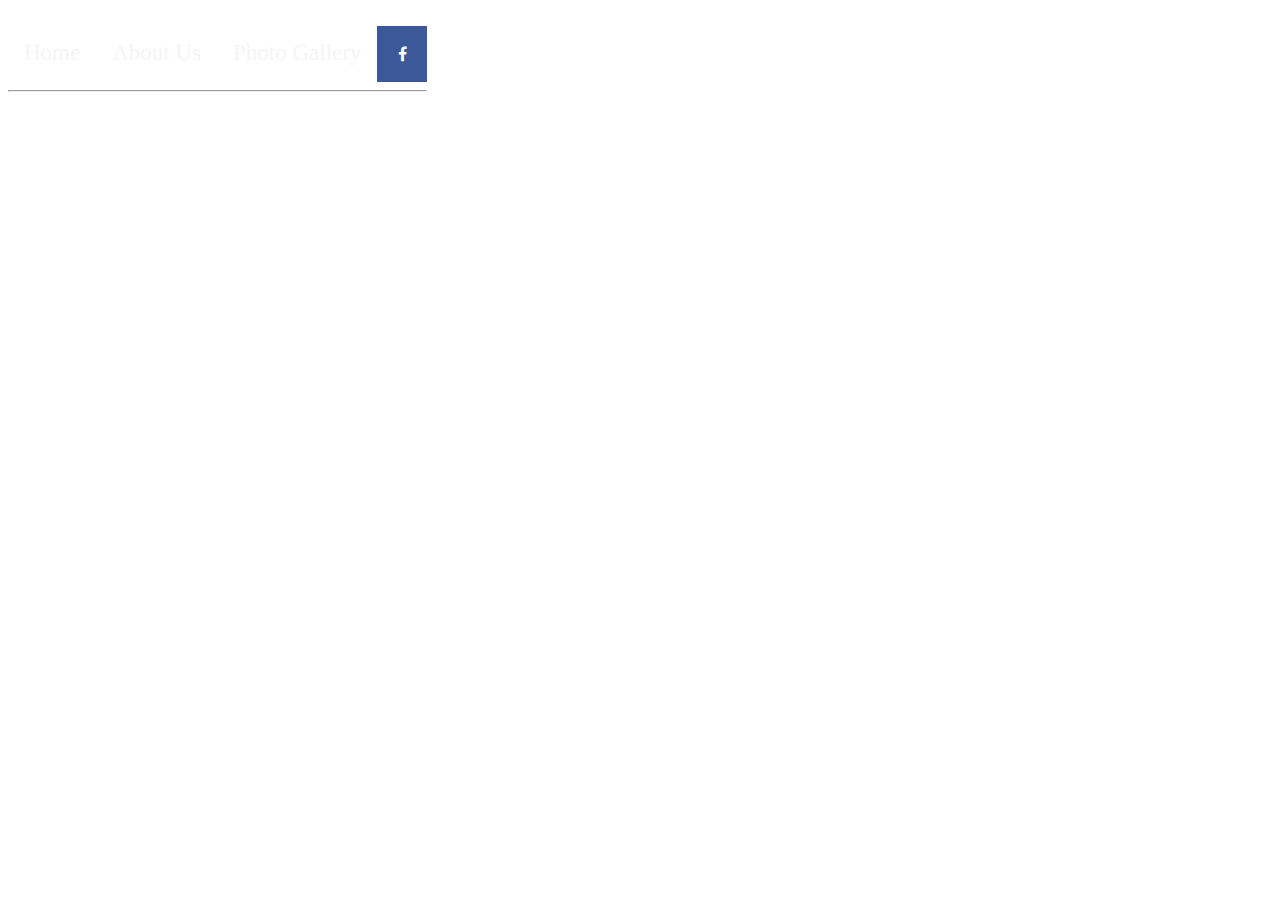
==== index.html @ 962a615c "aaa" ====
<!DOCTYPE html>
<html>
<head>
    <meta name="viewport" content="width=device-width, initial-scale=1">
    <link rel="stylesheet" href="styles.css">
   </head>
<body class="background">    <div>
        <br>
        <div class="tab centered">
            <!--  <button class="tablinks" onclick="openCity(event, 'page1')">Home</button> -->
            <button class="tablinks" onclick="openCity(event, 'page1')">Home</button>
            <button class="tablinks" onclick="openCity(event, 'click_aboutus')">About Us</button>
            <button class="tablinks" onclick="openCity(event, 'click_gallery')">Photo Gallery</button>

            <!-- social media icons -->
            <!-- Add icon library -->
            <link rel="stylesheet" href="https://cdnjs.cloudflare.com/ajax/libs/font-awesome/4.7.0/css/font-awesome.min.css">

            <a href="https://www.facebook.com/prithimayura" target="blank_" class="fa fa-facebook"></a>
            <hr>


            <div id="page1" class="tabcontent">

                <div id="page1">

                    <!-- <h2><span class="clstitle"> Discover </span> <br> <span class="clstitlemiddle">your inner</span> <span class="clstitle"> Rhythm </span> </h2>-->

                    <h2><span class="clstitle"> Discover your inner Rhythm </span> </h2>

                    <br>

                </div>
            </div>
        </div>

        <div id="click_aboutus" class="tabcontent">

            <p class="aboutUs">
                The Founder and Artistic Director of Rhythm of Mayura, Prithika Kamalesan, is a dedicated dancer residing in Kitchener, Ontario. She is presently enrolled in a dual degree program (BBA & BSc) at Wilfrid Laurier University.

                She began her Bharatanatyam training when she was eight years old in India. After relocating to Canada, she successfully completed her Teacher's Diploma at Kalaimanram Academy of Fine Arts & Yoga. Since then, she was driven to open her own studio in order to share and teach everyone this joyful skill.
            </p>

            <aside>
                <img width="100%" src="images/logo.PNG">
            </aside>

        </div>


        <div id="click_gallery" class="tabcontent">

            <!-- Header -->
            <div class="header" id="myHeader">
                <button class="btn" onclick="one()">Large</button>
                <button class="btn" onclick="two()">Pixel</button>
                <button class="btn" onclick="four()">Gallery</button>
            </div>

            <!-- Photo Grid -->
            <div class="row">
                <div class="column">
                    <img src="images/img1.jpeg" style="width:100%">
                    <img src="images/img9.jpeg" style="width:100%">
                    <img src="images/img3.jpeg" style="width:100%">


                </div>

                <div class="column">
                    <img src="images/img2.jpeg" style="width:100%">
                    <img src="images/img8.jpeg" style="width:100%">


                </div>

                <div class="column">
                    <img src="images/img4.jpeg" style="width:100%">
                    <img src="images/img5.jpeg" style="width:100%">
                    <img src="images/img7.jpeg" style="width:100%">
                </div>

                <div class="column">
                    <img src="images/img6.jpeg" style="width:100%">
                    <img src="images/img10.jpeg" style="width:100%">

                </div>

            </div>


        </div>
    </div>


    <script>
        function openCity(evt, cityName) {
            var i, tabcontent, tablinks;
            tabcontent = document.getElementsByClassName("tabcontent");
            for (i = 0; i < tabcontent.length; i++) {
                tabcontent[i].style.display = "none";
            }
            tablinks = document.getElementsByClassName("tablinks");
            for (i = 0; i < tablinks.length; i++) {
                tablinks[i].className = tablinks[i].className.replace(" active", "");
            }
            document.getElementById(cityName).style.display = "block";
            evt.currentTarget.className += " active";
        }


        // Get the elements with class="column"
        var elements = document.getElementsByClassName("column");

        // Declare a loop variable
        var i;

        // Full-width images
        function one() {
            for (i = 0; i < elements.length; i++) {
                elements[i].style.msFlex = "100%";  // IE10
                elements[i].style.flex = "100%";
            }
        }

        // Two images side by side
        function two() {
            for (i = 0; i < elements.length; i++) {
                elements[i].style.msFlex = "50%";  // IE10
                elements[i].style.flex = "50%";
            }
        }

        // Four images side by side
        function four() {
            for (i = 0; i < elements.length; i++) {
                elements[i].style.msFlex = "25%";  // IE10
                elements[i].style.flex = "25%";
            }
        }

        // Add active class to the current button (highlight it)
        var header = document.getElementById("myHeader");
        var btns = header.getElementsByClassName("btn");
        for (var i = 0; i < btns.length; i++) {
            btns[i].addEventListener("click", function () {
                var current = document.getElementsByClassName("active");
                current[0].className = current[0].className.replace(" active", "");
                this.className += " active";
            });
        }

    </script>

</body>
</html>
---- styles.css ----
<style>

body {
    font-family: Arial;
}

@keyframes mymove {
    50% {
        text-shadow: 10px 20px 30px blue;
    }
}

/* Style the tab */
.tab {
    overflow: hidden;
    /*border: 1px solid #ccc;
    background-color: darkseagreen;
    background-color: hsl(0, 20%, 50%);*/
}
    .centered {
    text-align: match-parent;
    }
.fa {
    padding: 20px;
    font-size: 30px;
    width: 50px;
    text-align: center;
    text-decoration: none;
    
}
/* Add a hover effect if you want */
.fa:hover {
        opacity: 0.7;
 }
.fa-facebook {
    background: #3B5998;
    color: white;
    position: center;
}

    /* Style the buttons inside the tab */
.tab button {
    background-color: inherit;
    float: left;
    border: none;
    font-family: 'Trebuchet MS';
    font-palette: light;
    color: whitesmoke;
    outline: none;
    cursor: pointer;
    padding: 14px 16px;
    transition: 0.3s;
    font-size: 23px;
}

        /* Change background color of buttons on hover */
        .tab button:hover {
            background-color: ThreeDHighlight;
        }

        /* Create an active/current tablink class */
    .tab button.active {
        background-color: ThreeDHighlight;
    }

/* Style the tab content */
.tabcontent {
    display: none;
    padding: 6px 12px;
    border-top: none;
    color: white;
}



.background {
     background-image: url('images/bg4.jpg');
    background-repeat: no-repeat;
    position: absolute; 
      
}

    @media screen and (max-width:767px) {
        .background {
            position: fixed;
            width: 0;
            height: 0;
            padding: 50vh 50vw;
            object-position: bottom;
        }
    }



.clstitle {
    color: floralwhite;
    font-size: 2.0em;
    font-weight: 800;
    font-family: Papyrus;
    animation: mymove 5s infinite;
}

.clstitlemiddle {
    color: floralwhite;
    font-size: 3.2em;
    font-weight: 900;
    font-family: "Sylfaen", cursive;
}

.aboutUs {
    text-align: center;
    position:absolute;
    max-width: 450px;
    margin: 25px auto;
    font-size: 24px;
    line-height: 1.3;
    color: white;
    font-family: 'Trebuchet MS';
}

aside {
    width: 40%;
    padding-left: 50px;
    margin-left: 100px;
    float: right;
    display: block;
    position: relative;
}

/* Photo Gallery Style*/
* {
    box-sizing: border-box;
}
/*
pgbody {
    margin: 0;
    font-family: Arial, Helvetica, sans-serif;
}
*/
.header {
    text-align: center;
    padding: 32px;
}

.row {
    display: -ms-flexbox; /* IE 10 */
    display: flex;
    -ms-flex-wrap: wrap; /* IE 10 */
    flex-wrap: wrap;
    padding: 0 4px;
}

/* Create two equal columns that sits next to each other */
.column {
    -ms-flex: 50%; /* IE 10 */
    flex: 50%;
    padding: 0 4px;
}

    .column img {
        margin-top: 8px;
        vertical-align: middle;
    }

/* Style the buttons */
.btn {
    border: none;
    outline: none;
    padding: 16px 25px;
    background-color:slategrey;
    cursor: pointer;
    font-size: 18px;
    color: floralwhite;
    font-family:'Trebuchet MS';
}

    .btn:hover {
        background-color: lightslategrey;
    }

    .btn.active {
        background-color: ThreeDDarkShadow;
        color: beige;
    } 

.highlight-text {
    display: inline-block;
    margin: 10px;
    border-radius: 60px;
    background-color: black;
    color: white;
    font-size: 1.8em;
    padding: 10px 20px;
}

svg {
    fill: white;
    height: auto;
    max-width: 206vmin;
    transform-origin: left;
    width: 93%;
    position: absolute;
    margin:8px;
    margin-left:8px;
    margin-right: 4px;
}


</style>
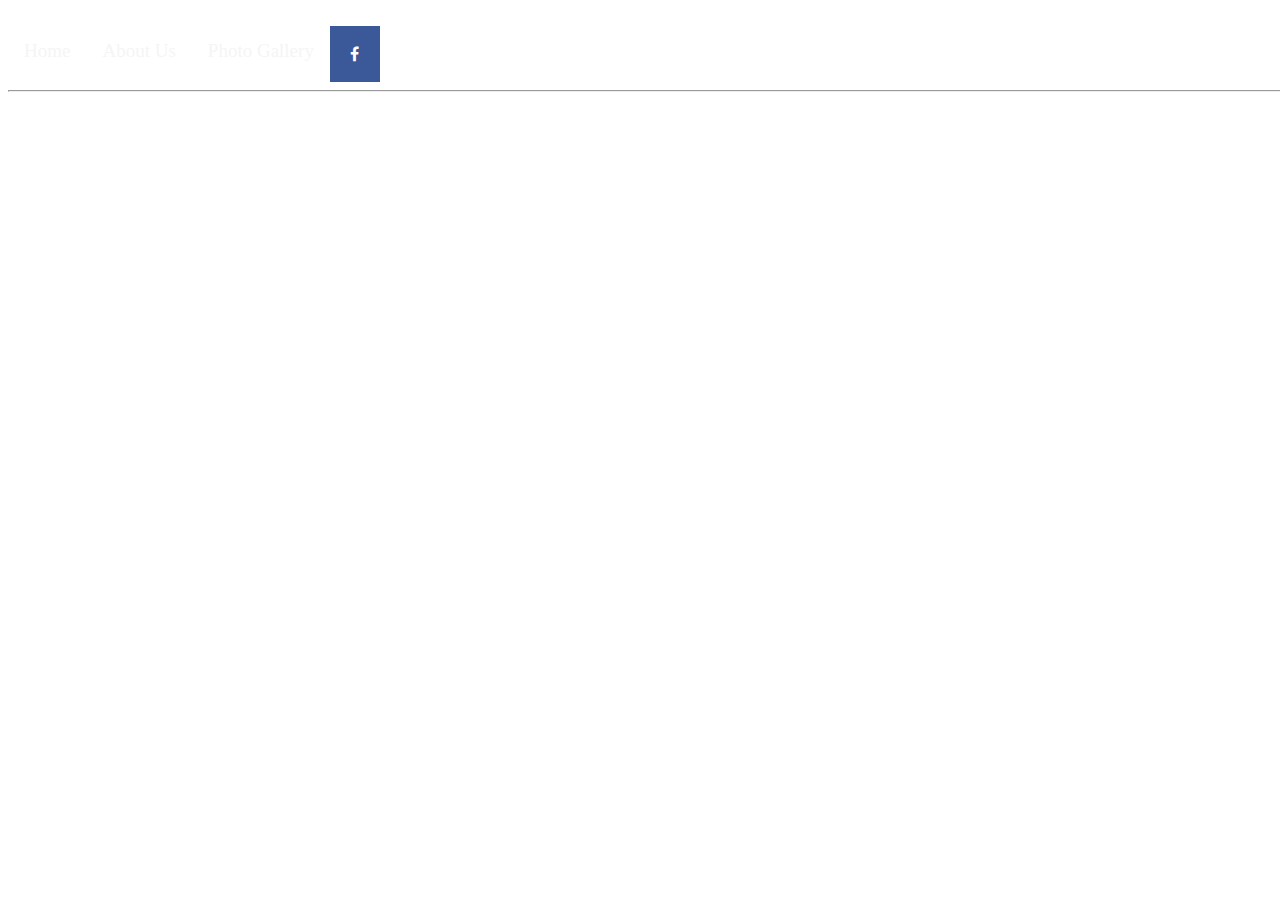
==== commit d132afc4: "updated" ====
--- a/index.html
+++ b/index.html
@@ -3,8 +3,9 @@
 <head>
     <meta name="viewport" content="width=device-width, initial-scale=1">
     <link rel="stylesheet" href="styles.css">
-   </head>
-<body class="background">    <div>
+</head>
+<body class="background">
+    <div>
         <br>
         <div class="tab centered">
             <!--  <button class="tablinks" onclick="openCity(event, 'page1')">Home</button> -->
@@ -34,6 +35,7 @@
             </div>
         </div>
 
+
         <div id="click_aboutus" class="tabcontent">
 
             <p class="aboutUs">
@@ -43,7 +45,7 @@
             </p>
 
             <aside>
-                <img width="100%" src="images/logo.PNG">
+                <img width=100% src="images/logo.PNG">
             </aside>
 
         </div>
--- a/styles.css
+++ b/styles.css
@@ -1,8 +1,6 @@
-<style>
+<style >
 
-body {
-    font-family: Arial;
-}
+
 
 @keyframes mymove {
     50% {
@@ -50,7 +48,7 @@
     cursor: pointer;
     padding: 14px 16px;
     transition: 0.3s;
-    font-size: 23px;
+    font-size: 19px;
 }
 
         /* Change background color of buttons on hover */
@@ -72,27 +70,7 @@
 }
 
 
-
-.background {
-     background-image: url('images/bg4.jpg');
-    background-repeat: no-repeat;
-    position: absolute; 
-      
-}
-
-    @media screen and (max-width:767px) {
-        .background {
-            position: fixed;
-            width: 0;
-            height: 0;
-            padding: 50vh 50vw;
-            object-position: bottom;
-        }
-    }
-
-
-
-.clstitle {
+    .clstitle {
     color: floralwhite;
     font-size: 2.0em;
     font-weight: 800;
@@ -100,12 +78,12 @@
     animation: mymove 5s infinite;
 }
 
-.clstitlemiddle {
-    color: floralwhite;
-    font-size: 3.2em;
-    font-weight: 900;
-    font-family: "Sylfaen", cursive;
-}
+    .clstitlemiddle {
+          color: floralwhite;
+          font-size: 3.2em;
+          font-weight: 900;
+          font-family: "Sylfaen", cursive;
+     }
 
 .aboutUs {
     text-align: center;
@@ -131,17 +109,20 @@
 * {
     box-sizing: border-box;
 }
-/*
-pgbody {
-    margin: 0;
-    font-family: Arial, Helvetica, sans-serif;
-}
-*/
+
 .header {
     text-align: center;
     padding: 32px;
+    display: flex;
 }
-
+.background {
+    background-image: url("images/bg4.jpg");
+    background-repeat: no-repeat;
+    background-size: cover;
+    position: relative;
+    width: 100%;
+    height: 100%;
+}
 .row {
     display: -ms-flexbox; /* IE 10 */
     display: flex;
@@ -172,6 +153,7 @@
     font-size: 18px;
     color: floralwhite;
     font-family:'Trebuchet MS';
+    align-items: center;
 }
 
     .btn:hover {
@@ -193,17 +175,6 @@
     padding: 10px 20px;
 }
 
-svg {
-    fill: white;
-    height: auto;
-    max-width: 206vmin;
-    transform-origin: left;
-    width: 93%;
-    position: absolute;
-    margin:8px;
-    margin-left:8px;
-    margin-right: 4px;
-}
 
 
-</style>
+</style >
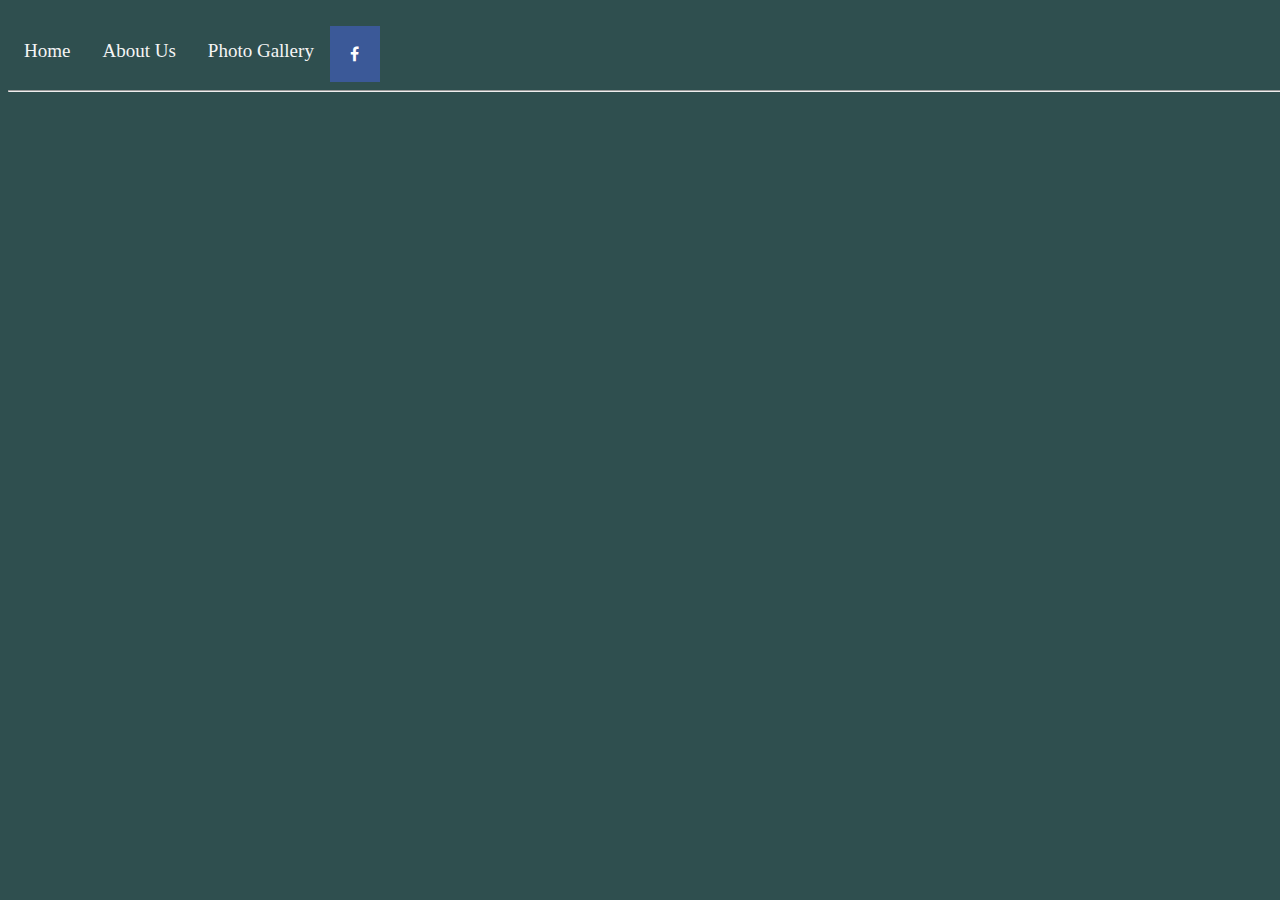
==== commit 9f213709: "Update index.html" ====
--- a/index.html
+++ b/index.html
@@ -27,7 +27,7 @@
 
                     <!-- <h2><span class="clstitle"> Discover </span> <br> <span class="clstitlemiddle">your inner</span> <span class="clstitle"> Rhythm </span> </h2>-->
 
-                    <h2><span class="clstitle"> Discover your inner Rhythm </span> </h2>
+                    <h2><span class="clstitle"> Discover your inner Rhythmmm </span> </h2>
 
                     <br>
 
@@ -44,9 +44,11 @@
                 She began her Bharatanatyam training when she was eight years old in India. After relocating to Canada, she successfully completed her Teacher's Diploma at Kalaimanram Academy of Fine Arts & Yoga. Since then, she was driven to open her own studio in order to share and teach everyone this joyful skill.
             </p>
 
+            <!--
             <aside>
                 <img width=100% src="images/logo.PNG">
             </aside>
+            -->
 
         </div>
 
@@ -54,7 +56,7 @@
         <div id="click_gallery" class="tabcontent">
 
             <!-- Header -->
-            <div class="header" id="myHeader">
+            <div class="header" id="myHeader" >
                 <button class="btn" onclick="one()">Large</button>
                 <button class="btn" onclick="two()">Pixel</button>
                 <button class="btn" onclick="four()">Gallery</button>
--- a/styles.css
+++ b/styles.css
@@ -1,12 +1,5 @@
 <style >
 
-
-
-@keyframes mymove {
-    50% {
-        text-shadow: 10px 20px 30px blue;
-    }
-}
 
 /* Style the tab */
 .tab {
@@ -69,8 +62,13 @@
     color: white;
 }
 
-
-    .clstitle {
+@keyframes mymove {
+    50% {
+        text-shadow: 10px 20px 30px blue;
+    }
+}
+
+.clstitle {
     color: floralwhite;
     font-size: 2.0em;
     font-weight: 800;
@@ -86,7 +84,7 @@
      }
 
 .aboutUs {
-    text-align: center;
+    text-align: justify;
     position:absolute;
     max-width: 450px;
     margin: 25px auto;
@@ -96,6 +94,7 @@
     font-family: 'Trebuchet MS';
 }
 
+/*
 aside {
     width: 40%;
     padding-left: 50px;
@@ -104,25 +103,39 @@
     display: block;
     position: relative;
 }
-
+*/
+
+
+.background {
+    /*background-image: url("images/bg4.jpg");*/
+    background-repeat: no-repeat;
+    background-size: cover;
+    background-color: darkslategrey;
+    position: relative;
+    width: 100%;
+    height: 100%;
+}
 /* Photo Gallery Style*/
 * {
     box-sizing: border-box;
 }
 
 .header {
-    text-align: center;
+    display: inline-block;
+        text-align: center;
+    align-items: center;
     padding: 32px;
-    display: flex;
-}
-.background {
-    background-image: url("images/bg4.jpg");
-    background-repeat: no-repeat;
-    background-size: cover;
-    position: relative;
+   
+    top: 0;
+    left: 0;
     width: 100%;
-    height: 100%;
-}
+    padding: 20px 100px;
+    margin-right: auto
+    /*stify-content: space-between;
+    font-family: 'Yeseva One', cursive;
+    */
+}
+
 .row {
     display: -ms-flexbox; /* IE 10 */
     display: flex;
@@ -175,6 +188,43 @@
     padding: 10px 20px;
 }
 
+@media screen and (max-width: 784px) {
+    .background {
+        width: 100%;
+        padding: 15px;
+    }
+
+    .h2 {
+            width: 95%;
+            margin: 0 auto;
+            width: 100%;
+        }
+
+    .header {
+        width: 100%;
+        padding: 15px;
+    }
+
+    .aboutUs {
+        margin: 0 auto;
+        width: 100%;
+    }
+
+    .tab {
+        margin: 0 auto;
+        width: 100%;
+    }
+
+    .centered {
+        margin: 0 auto;
+        width: 100%;
+    }
+
+
+    }
+
+}
+  
 
 
 </style >
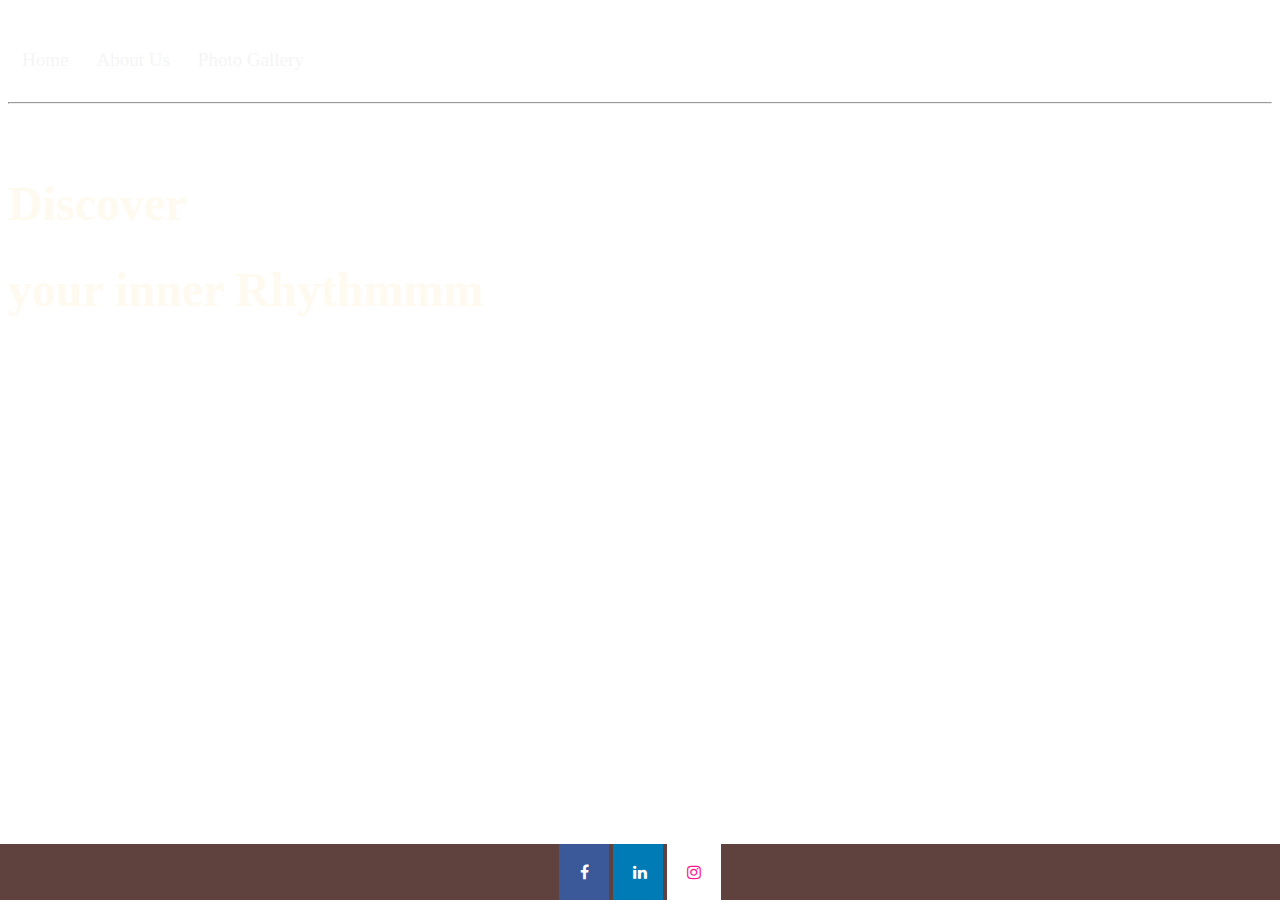
==== commit c253ff1a: "upd" ====
--- a/index.html
+++ b/index.html
@@ -1,8 +1,8 @@
 <!DOCTYPE html>
 <html>
 <head>
+    <link rel="stylesheet" href="styles.css">
     <meta name="viewport" content="width=device-width, initial-scale=1">
-    <link rel="stylesheet" href="styles.css">
 </head>
 <body class="background">
     <div>
@@ -12,14 +12,22 @@
             <button class="tablinks" onclick="openCity(event, 'page1')">Home</button>
             <button class="tablinks" onclick="openCity(event, 'click_aboutus')">About Us</button>
             <button class="tablinks" onclick="openCity(event, 'click_gallery')">Photo Gallery</button>
+            <br>
+            <br>
+            <hr>
+            <br>
+           
 
-            <!-- social media icons -->
-            <!-- Add icon library -->
-            <link rel="stylesheet" href="https://cdnjs.cloudflare.com/ajax/libs/font-awesome/4.7.0/css/font-awesome.min.css">
+                <div >
 
-            <a href="https://www.facebook.com/prithimayura" target="blank_" class="fa fa-facebook"></a>
-            <hr>
+                    <!-- <h2><span class="clstitle"> Discover </span> <br> <span class="clstitlemiddle">your inner</span> <span class="clstitle"> Rhythm </span> </h2>-->
 
+                    <h2><span class="clstitle"> Discover <br>your inner Rhythmmm </span> </h2>
+
+                    <br>
+
+                </div>
+           
 
             <div id="page1" class="tabcontent">
 
@@ -27,7 +35,7 @@
 
                     <!-- <h2><span class="clstitle"> Discover </span> <br> <span class="clstitlemiddle">your inner</span> <span class="clstitle"> Rhythm </span> </h2>-->
 
-                    <h2><span class="clstitle"> Discover your inner Rhythmmm </span> </h2>
+                    <h2><span class="clstitle"> Discover <br>your inner Rhythmmm </span> </h2>
 
                     <br>
 
@@ -56,7 +64,7 @@
         <div id="click_gallery" class="tabcontent">
 
             <!-- Header -->
-            <div class="header" id="myHeader" >
+            <div class="header" id="myHeader">
                 <button class="btn" onclick="one()">Large</button>
                 <button class="btn" onclick="two()">Pixel</button>
                 <button class="btn" onclick="four()">Gallery</button>
@@ -95,6 +103,18 @@
 
 
         </div>
+    </div>
+
+    <div class="footer1">
+
+        <!-- social media icons -->
+        <!-- Add icon library -->
+        <link rel="stylesheet" href="https://cdnjs.cloudflare.com/ajax/libs/font-awesome/4.7.0/css/font-awesome.min.css">
+
+        <a href="https://www.facebook.com/prithimayura" target="blank_" class="fa fa-facebook"></a>
+        <a href="https://www.linkedin.com/company/rhythm-of-mayura/" target="_blank" class="fa fa-linkedin"></a>
+        <a href="https://www.instagram.com/rhythm_of_mayura/" target="_blank" class="fa fa-instagram"></a>
+
     </div>
 
 
--- a/styles.css
+++ b/styles.css
@@ -1,4 +1,14 @@
 <style >
+
+
+body, h1, h2, h3, h4, h5, h6 {
+    font-family: "Raleway", sans-serif
+}
+
+body, html {
+    height: 100%;
+    line-height: 1.8;
+}
 
 
 /* Style the tab */
@@ -26,7 +36,19 @@
 .fa-facebook {
     background: #3B5998;
     color: white;
-    position: center;
+    position: relative;
+    display:block;
+}
+
+.fa-linkedin {
+    background: #007bb5;
+    color: white;
+}
+
+.fa-instagram {
+    background: white;
+    color: deeppink;
+    min-inline-size: fit-content;
 }
 
     /* Style the buttons inside the tab */
@@ -39,20 +61,21 @@
     color: whitesmoke;
     outline: none;
     cursor: pointer;
-    padding: 14px 16px;
+    padding: 12px 14px;
     transition: 0.3s;
     font-size: 19px;
 }
 
-        /* Change background color of buttons on hover */
-        .tab button:hover {
-            background-color: ThreeDHighlight;
-        }
-
-        /* Create an active/current tablink class */
-    .tab button.active {
+ /* Change background color of buttons on hover */
+ .tab button:hover {
+    background-color: ThreeDHighlight;
+
+ }
+
+ /* Create an active/current tablink class */
+ tab button.active {
         background-color: ThreeDHighlight;
-    }
+ }
 
 /* Style the tab content */
 .tabcontent {
@@ -70,10 +93,13 @@
 
 .clstitle {
     color: floralwhite;
-    font-size: 2.0em;
+    /*  font-size: 2.0em;*/
+    font-size: clamp(3rem, 3rem + 3vw, 3rem);
     font-weight: 800;
     font-family: Papyrus;
     animation: mymove 5s infinite;
+    text-align: left;
+    color:
 }
 
     .clstitlemiddle {
@@ -85,11 +111,13 @@
 
 .aboutUs {
     text-align: justify;
-    position:absolute;
-    max-width: 450px;
+    position: absolute;
+    min-height: auto;
+    max-width: 19em;
     margin: 25px auto;
-    font-size: 24px;
-    line-height: 1.3;
+    padding: 20px 16px;
+    font-size: 22px;
+    line-height: 1;
     color: white;
     font-family: 'Trebuchet MS';
 }
@@ -107,13 +135,11 @@
 
 
 .background {
-    /*background-image: url("images/bg4.jpg");*/
-    background-repeat: no-repeat;
+    background-position: center;
     background-size: cover;
-    background-color: darkslategrey;
-    position: relative;
-    width: 100%;
-    height: 100%;
+    background-image: url("images/bg4.jpg");
+    min-height: 100%;
+  
 }
 /* Photo Gallery Style*/
 * {
@@ -122,14 +148,13 @@
 
 .header {
     display: inline-block;
-        text-align: center;
+    text-align: center;
     align-items: center;
     padding: 32px;
-   
     top: 0;
     left: 0;
     width: 100%;
-    padding: 20px 100px;
+    padding: 20px 10px;
     margin-right: auto
     /*stify-content: space-between;
     font-family: 'Yeseva One', cursive;
@@ -188,41 +213,59 @@
     padding: 10px 20px;
 }
 
+
+
+@media (max-width:768px) {
+    .w3-modal-content {
+        width: 500px
+    }
+
+    .w3-modal {
+        padding-top: 50px
+    }
+}
+
 @media screen and (max-width: 784px) {
-    .background {
-        width: 100%;
-        padding: 15px;
-    }
-
-    .h2 {
-            width: 95%;
-            margin: 0 auto;
-            width: 100%;
-        }
-
-    .header {
-        width: 100%;
-        padding: 15px;
-    }
-
-    .aboutUs {
-        margin: 0 auto;
-        width: 100%;
-    }
 
     .tab {
         margin: 0 auto;
         width: 100%;
+        height: 10px;
+        min-height: 50px;
+        flex-grow: 1;
     }
 
     .centered {
         margin: 0 auto;
         width: 100%;
-    }
-
-
-    }
-
+        height: 50px;
+        min-height: 50px;
+    }
+
+    .clstitle {
+        position: absolute;
+    }
+
+    .aboutUs {
+        display: flex;
+        position: center;
+        height:fit-content;
+     
+    }
+
+    
+}
+
+
+
+.footer1 {
+    position: fixed;
+    left: 0;
+    bottom: 0;
+    width: 100%;
+    background-color: #5F413D;
+    color: white;
+    text-align: center;
 }
   
 
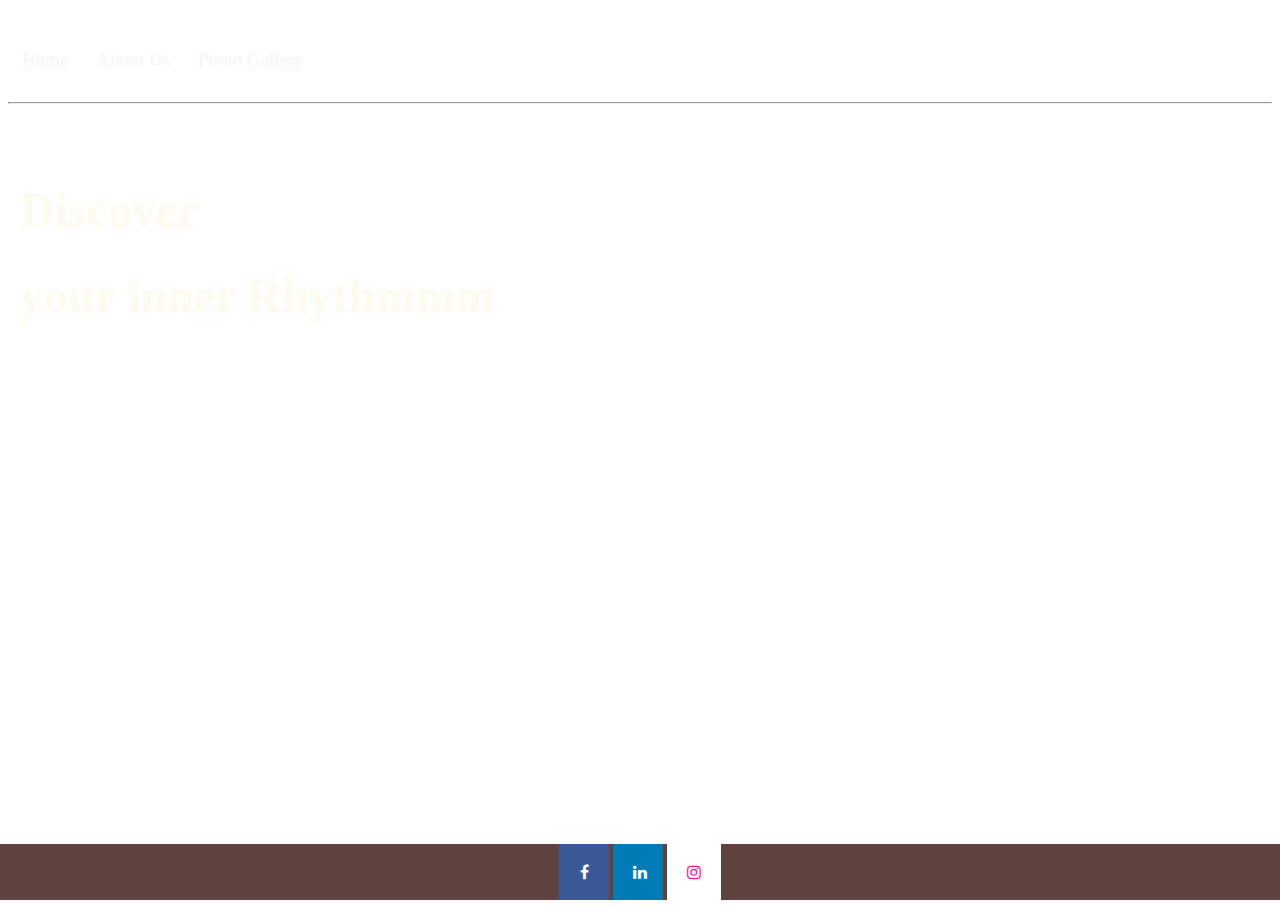
==== commit 2575668f: "25thaug" ====
--- a/index.html
+++ b/index.html
@@ -4,7 +4,7 @@
     <link rel="stylesheet" href="styles.css">
     <meta name="viewport" content="width=device-width, initial-scale=1">
 </head>
-<body class="background">
+<body class="background" onload="openCity(event, 'page1')">
     <div>
         <br>
         <div class="tab centered">
@@ -12,23 +12,12 @@
             <button class="tablinks" onclick="openCity(event, 'page1')">Home</button>
             <button class="tablinks" onclick="openCity(event, 'click_aboutus')">About Us</button>
             <button class="tablinks" onclick="openCity(event, 'click_gallery')">Photo Gallery</button>
+           
             <br>
             <br>
             <hr>
             <br>
            
-
-                <div >
-
-                    <!-- <h2><span class="clstitle"> Discover </span> <br> <span class="clstitlemiddle">your inner</span> <span class="clstitle"> Rhythm </span> </h2>-->
-
-                    <h2><span class="clstitle"> Discover <br>your inner Rhythmmm </span> </h2>
-
-                    <br>
-
-                </div>
-           
-
             <div id="page1" class="tabcontent">
 
                 <div id="page1">
@@ -83,12 +72,12 @@
                 <div class="column">
                     <img src="images/img2.jpeg" style="width:100%">
                     <img src="images/img8.jpeg" style="width:100%">
-
+                    <img src="images/img4.jpeg" style="width:100%">
 
                 </div>
 
                 <div class="column">
-                    <img src="images/img4.jpeg" style="width:100%">
+                    
                     <img src="images/img5.jpeg" style="width:100%">
                     <img src="images/img7.jpeg" style="width:100%">
                 </div>
--- a/styles.css
+++ b/styles.css
@@ -99,7 +99,7 @@
     font-family: Papyrus;
     animation: mymove 5s infinite;
     text-align: left;
-    color:
+   
 }
 
     .clstitlemiddle {
@@ -213,6 +213,11 @@
     padding: 10px 20px;
 }
 
+hr {
+    width: 100%;
+    
+}
+
 
 
 @media (max-width:768px) {
@@ -253,6 +258,15 @@
      
     }
 
+    .hr {
+        border: 0;
+        clear: both;
+        display: block;
+        width: 96%;
+        color: #FFFF00;
+        height: 1px;
+    }
+
     
 }
 
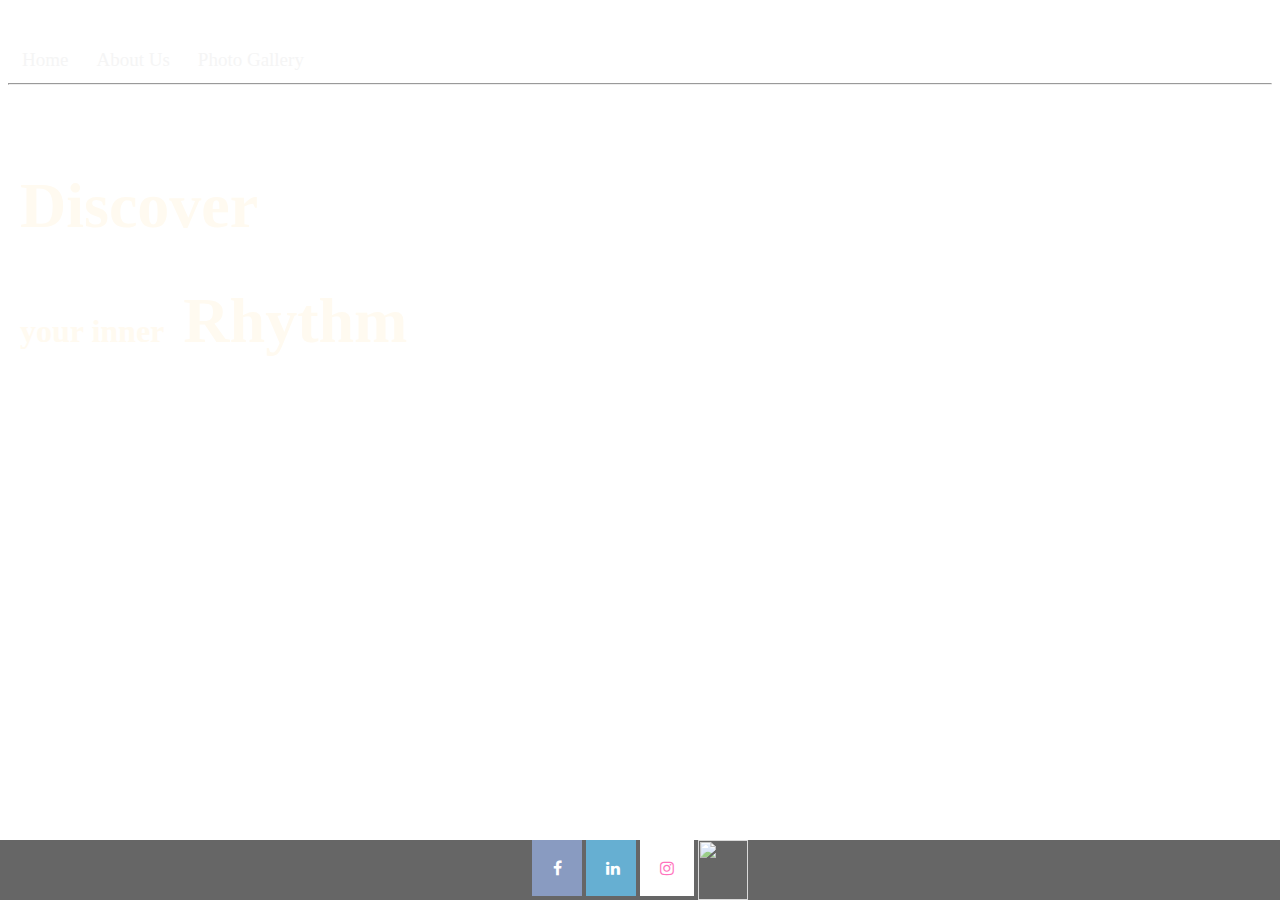
==== commit 328cbfed: "Update index.html" ====
--- a/index.html
+++ b/index.html
@@ -1,30 +1,29 @@
 <!DOCTYPE html>
 <html>
 <head>
+    <title>Photoliospace</title>
     <link rel="stylesheet" href="styles.css">
     <meta name="viewport" content="width=device-width, initial-scale=1">
 </head>
 <body class="background" onload="openCity(event, 'page1')">
     <div>
         <br>
-        <div class="tab centered">
+        <div class="tab centered" id="myheader">
             <!--  <button class="tablinks" onclick="openCity(event, 'page1')">Home</button> -->
             <button class="tablinks" onclick="openCity(event, 'page1')">Home</button>
             <button class="tablinks" onclick="openCity(event, 'click_aboutus')">About Us</button>
-            <button class="tablinks" onclick="openCity(event, 'click_gallery')">Photo Gallery</button>
-           
+            <button class="tablinks" onclick="openCity(event, 'click_gallery')">Photo Gallery</button> <hr>
+            
             <br>
-            <br>
-            <hr>
-            <br>
-           
+            
+
             <div id="page1" class="tabcontent">
 
                 <div id="page1">
 
                     <!-- <h2><span class="clstitle"> Discover </span> <br> <span class="clstitlemiddle">your inner</span> <span class="clstitle"> Rhythm </span> </h2>-->
 
-                    <h2><span class="clstitle"> Discover <br>your inner Rhythmmm </span> </h2>
+                    <h2><span class="clstitle"> Discover <br><span class="clstitlemiddle">your inner</span> <span class="clsmiddle">Rhythm</span> </span> </h2>
 
                     <br>
 
@@ -103,6 +102,7 @@
         <a href="https://www.facebook.com/prithimayura" target="blank_" class="fa fa-facebook"></a>
         <a href="https://www.linkedin.com/company/rhythm-of-mayura/" target="_blank" class="fa fa-linkedin"></a>
         <a href="https://www.instagram.com/rhythm_of_mayura/" target="_blank" class="fa fa-instagram"></a>
+        <a href="https://rhythmofmayura.wixsite.com/rythm" target="_blank"> <img src="images\logo.PNG" width="50" height="60" style="vertical-align:middle;" ></a>
 
     </div>
 
@@ -164,6 +164,18 @@
             });
         }
 
+        window.onscroll = function () { myFunction() };
+
+        var header = document.getElementById("myheader");
+        var sticky = header.offsetTop;
+
+        function myFunction() {
+            if (window.pageYOffset > sticky) {
+                header.classList.add("sticky");
+            } else {
+                header.classList.remove("sticky");
+            }
+        }
     </script>
 
 </body>
--- a/styles.css
+++ b/styles.css
@@ -14,12 +14,24 @@
 /* Style the tab */
 .tab {
     overflow: hidden;
+    
     /*border: 1px solid #ccc;
     background-color: darkseagreen;
     background-color: hsl(0, 20%, 50%);*/
 }
     .centered {
     text-align: match-parent;
+
+    }
+
+.sticky {
+    position: fixed;
+    top: 0;
+    width: 100%;
+}
+
+    .sticky + .content {
+        padding-top: 102px;
     }
 .fa {
     padding: 20px;
@@ -49,6 +61,10 @@
     background: white;
     color: deeppink;
     min-inline-size: fit-content;
+}
+
+.logo {
+    border-image: url("images/logo.PNG");
 }
 
     /* Style the buttons inside the tab */
@@ -93,21 +109,31 @@
 
 .clstitle {
     color: floralwhite;
-    /*  font-size: 2.0em;*/
-    font-size: clamp(3rem, 3rem + 3vw, 3rem);
-    font-weight: 800;
-    font-family: Papyrus;
-    animation: mymove 5s infinite;
-    text-align: left;
-   
+    font-size: clamp(3rem, 3rem + 4vw, 4rem);
+    font-weight: 900;
+    font-family: 'Script MT', cursive;
+    animation: mymove 3s infinite;
+    text-align: left; 
+    
+
 }
 
     .clstitlemiddle {
           color: floralwhite;
-          font-size: 3.2em;
+          font-size: 0.5em;
           font-weight: 900;
           font-family: "Sylfaen", cursive;
      }
+
+    .clsmiddle{
+    color: floralwhite;
+    font-size: clamp(3rem, 3rem + 4vw, 4rem);
+    font-weight: 900;
+    font-family: 'Script MT', cursive;
+    animation: mymove 3s infinite;
+    text-align: left;
+    padding-inline:3px;
+    }
 
 .aboutUs {
     text-align: justify;
@@ -119,7 +145,7 @@
     font-size: 22px;
     line-height: 1;
     color: white;
-    font-family: 'Trebuchet MS';
+    font-family: Barlow;
 }
 
 /*
@@ -139,6 +165,7 @@
     background-size: cover;
     background-image: url("images/bg4.jpg");
     min-height: 100%;
+    hei
   
 }
 /* Photo Gallery Style*/
@@ -215,7 +242,7 @@
 
 hr {
     width: 100%;
-    
+    margin-left:0;
 }
 
 
@@ -259,12 +286,10 @@
     }
 
     .hr {
-        border: 0;
-        clear: both;
-        display: block;
-        width: 96%;
+        width: 100%;
         color: #FFFF00;
         height: 1px;
+        display: block;
     }
 
     
@@ -277,7 +302,8 @@
     left: 0;
     bottom: 0;
     width: 100%;
-    background-color: #5F413D;
+    background-color: black;
+    opacity:0.6;
     color: white;
     text-align: center;
 }
